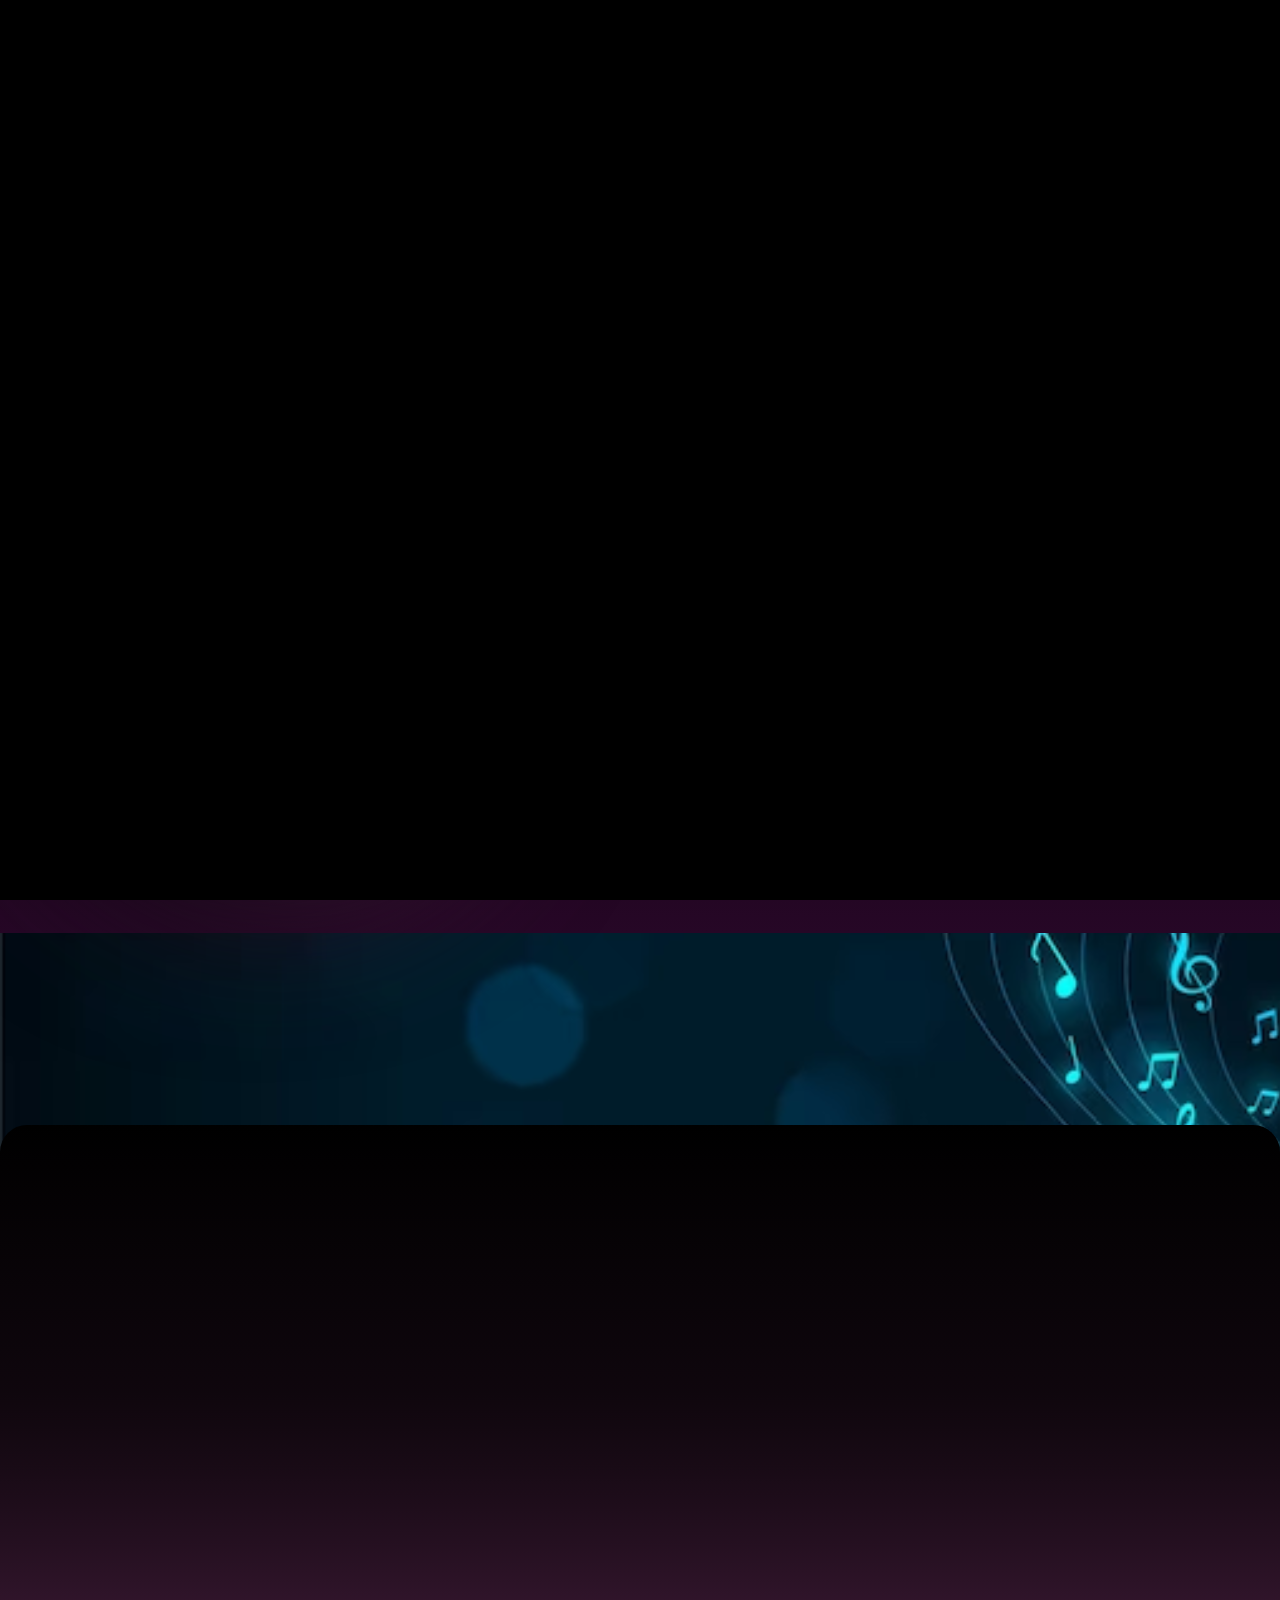
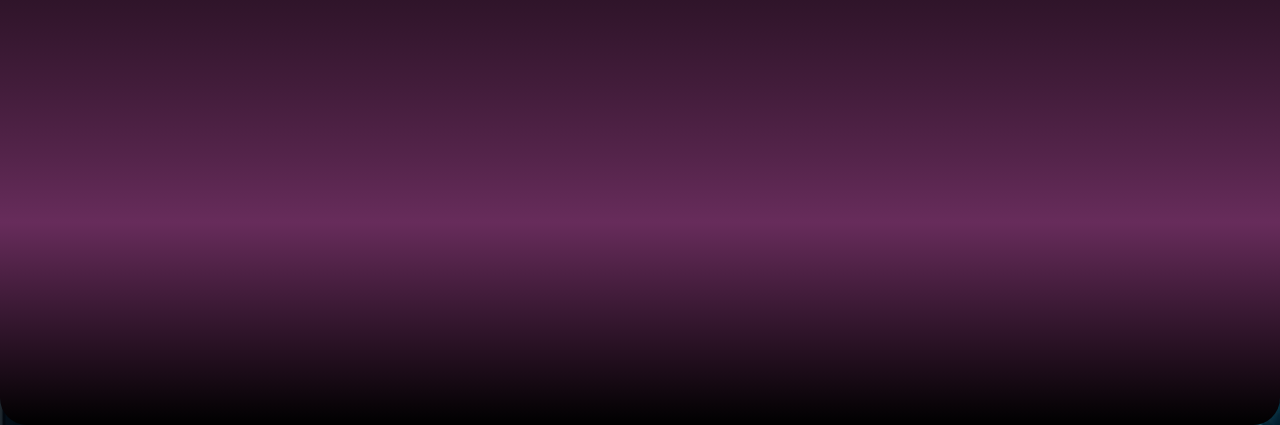
==== fastweb.html @ 98601f38 "Add files via upload" ====
<!DOCTYPE html>
<html lang="en">
<head>
    <meta charset="UTF-8">
    <meta name="viewport" content="width=device-width, initial-scale=1.0">
    <title>Fastweb</title>
    <link rel="stylesheet" href="https://cdn.jsdelivr.net/npm/locomotive-scroll@3.5.4/dist/locomotive-scroll.css">
    <link rel="stylesheet" href="fastweb.css">
    <link rel="preconnect" href="https://fonts.googleapis.com">
<link rel="preconnect" href="https://fonts.gstatic.com" crossorigin>
<link href="https://fonts.googleapis.com/css2?family=Roboto:wght@300;500;700&display=swap" rel="stylesheet">
<link rel="stylesheet" href="style.css">
</head>
<body>
    <div id="loader">
        <h1>Experience</h1>
        <h1>Learn</h1>
        <h1>Evolve</h1>
    </div>
    <div id="main">  
        <div id="page-1">
            <nav>
                <img height="95px",width="95px", src="android-chrome-512x512.png" alt="image is not loading">
                <div id="nav-right">
                    <h4><a href="">About</a></h4>
                    <h4><a href="">Contact</a></h4>
                </div>
            </nav>
            <div id="center">
                <div id="left-1">
                    <h2>NIT SILCHAR</h2>
                    <p>Opportunities continue to be important hkjkwke <br>
                        vrej frwfrel  fejrifefl frflefkr rfjwlrfl rfkwl effwewed<br>
                        fn3rkfe fr3l3f frfkl frl f43lfmfr ffo34kfp3 f34p3pkf<br>
                        4fj4f34flffmf f4lkfm4 f4kl34f f43f4k f43flk343o f34 <br>
                        4kp34po3k4f 34fp4.
                    </p>
                </div>
                <div id="right-1"><h1>THRIVE TO INSPIRE</h1></div>
            </div>
            <div id="ball"></div>
        </div>
        <div id="page-2">

        </div>
        <div id="card-holder"></div>
    </div>
    <script src= "https://cdn.jsdelivr.net/npm/locomotive-scroll@3.5.4/dist/locomotive-scroll.js"></script>
    <script src= "fastweb.js"></script>
    <script src="cards.js"></script>
    <script src="javascript.js"></script>
</html>
---- fastweb.css ----
@font-face{
    font-family: pajun;
    font-size: 200vh;
    src: url(./NeueHaasDisplayMediu.ttf);
}

@font-face{
    font-family: neu;
    src: url(./NeueHaasDisplayRoman.ttf);
}

*{
    margin: 0;
    padding: 0;
    box-sizing: border-box;
}

html, body{
    height : 100%;
    width : 100%;
}

#main{
    position: relative;
    z-index: 9;
}

#page-1{
    min-height: 100vh;
    width: 100%;
    background: linear-gradient(#000000, 65%, rgb(38, 7, 38));;
    position: fixed;
    padding: 0 2vw;
    z-index: 9;
    top: 0;
}

nav{
    width: 100%;
    background-color: #000000;
    display: flex;
    align-items: center;
    justify-content: space-between;
}

#nav-right{
    padding: 9vh 5vh;
    display: flex;
    align-items: center;
    gap: 1vw;
    font-family: neu;
}

#nav-right h4{
    padding: 1.1vh 3vh;
    /* border: 1px solid whitesmoke ; */
    border-radius: 10vh;
    font-weight: 500;
    font-size: 3vh;
    background-color: whitesmoke;
    position: relative;
    transition: all ease 0.45s;
    /* overflow: hidden; */
}

#nav-right h4::after{
    content: "";
    position: absolute;
    height: 100%;
    width: 100%;
    background-color: #000000;
    left: 0;
    bottom: -100%;
    border-radius: 50%;
    transition: all ease 0.45s;
}

#nav-right h4:hover::after{
    bottom: 0;
    border-radius: 0;
}

#nav-right a{
    color: #000000bb;
    text-decoration: none;
    z-index: 12;
    position: relative;
}

#nav-right h4:hover a{
    color: white;
}

#ball{
    position: absolute;
    width: 40vw;
    height: 40vw;
    background: linear-gradient(to top right, #010005, #672c5b);
    top: 45vh;
    left: 0vw;
    border-radius: 50%;
    filter: blur(8vh);
    animation-name: volley;
    animation-duration: 5s;
    animation-timing-function: ease-out ease-in;
    animation-iteration-count: infinite;
    animation-direction: alternate;
}

@keyframes volley{
    from{
        transform: translate(10%, -10%) skew(5deg);
    }
    to{
        transform: translate(-10%, 10%) skew(-10deg);
    }
}

#center{
    height: 80vh;
    width: 100%;
    display: flex;
    align-items: flex-end;
    justify-content: space-between;
    padding-bottom: 2vw;
}

#left-1{
    color: white;
    z-index: 3;
}

#left-1 h2{
    width: 10vw;
    font-size: 2vw;
    font-family: pajun;
    padding-bottom: 5vh;
}

#left-1 p{
    color: white;
    font-family: neu;
    margin-bottom: 20vw;
}

#right-1{
    z-index: 2;
}

#right-1 h1{
    font-family: pajun;
    letter-spacing: -0.53vh;
    text-align: right;
    margin-right: 2vw;
    color: white;
}

#center h1{
    font-size: 8vw;
    line-height: 7vw;
    text-align: right;
}

#card-holder{
    position: relative;
    height: 100vh;
    width: 100%;
    background: linear-gradient(black, 55%, #672c5b, black);    
    color: white;
    z-index: 30;
    font-family: pajun;
    top: 125vh;
    border-radius: 3vh;
}

#loader{
    height: 100%;
    width: 100%;
    background-color: black;
    position: fixed;
    z-index: 69;
    top: 0;
    /* transition: all ease 0.7s; */
    transition: all cubic-bezier(0.4, 0.07, 0.97, 0.42) 01s;
    display: flex;
    align-items: center;
    justify-content: center;
}

#loader h1{
    color: transparent;
    font-family: pajun;
    font-size: 4vw;
    background: linear-gradient(to right ,violet, purple);
    -webkit-background-clip: text;
    position: absolute;
    opacity: 0;
    animation-name: load;
    animation-duration: 1s;
    animation-timing-function: linear;
    animation-delay: 1s
}

#loader h1:nth-child(2){
    animation-delay: 2s;
}

#loader h1:nth-child(3){
    animation-delay: 3s;
}

@keyframes load{
    0%{
        opacity: 0;
    }
    10%{
        opacity: 1;
    }
    90%{
        opacity: 1;
    }
    100%{
        opacity: 0;
    }
}
---- style.css ----
body {
    margin: 0;
    font-family: 'Pacifico', sans-serif;
    background-color: black;
    background-size: cover;
    background-image: url("b5.avif");
  }
  
  .navbar {
    background-color:#14151d;
    padding: 15px;
    color: white;
    text-align: center;
    position: fixed;
    width: 100%;
    top: 0;
    z-index: 1000;
    display: flex;
    align-items: center;
    justify-content: space-between;
    margin: 10px 10px 10px 10px;
    height: 86px;
    border-radius: 20px;
    font-size: 20px;
    margin-right: 20px;
    background: linear-gradient(to top, #14151d, rgb(70, 82, 114));

  }
  
  .navbar img {
    height: 80px;
    width: auto;
    margin-top: 20px;
    margin-bottom: 20px;
    margin-right: 10px;
  }
  
  .navbar h1 {
    margin: 0;
  }
  
  .navbar .sympho-logo {
    margin-right: 50px;
  }
  
  .navbar a {
    text-decoration: none;
    color: white;
    font-size: 20px;
    font-weight: 300;
  }
  
a {
  position: relative;
  text-decoration: none;
  color: #333;
  transition: color 0.3s ease-in-out; /* Smooth color transition on hover */
}

a:hover {
  color: #8698ac; 
}

a::before {
  content: "";
  position: absolute;
  width: 100%;
  height: 3px;
  background-color: #9fb6cf; 
  transform: scaleX(0); 
  bottom:0;
  left:0;
  transform-origin: bottom right;
  transition: transform 0.3s ease-in-out; /* Smooth sliding effect */
}

a:hover::before {
  transform: scaleX(1); 
  transform-origin: bottom left;
}
.heading {
  text-align: left;
  font-size: 100px;
  font-weight: 600;
  margin-left: 5px;
  COLOR:WHITE;

  margin-top:100px;
  height:100px;
  display: flex;
  justify-content:space-evenly;
  margin-top:150px;
}
.heading box2{
margin-left:150px;
margin-top:50px;

}
.heading box1 {
  background-color:black;
  margin-left:10px;
  size:100px;
}
.content {
  color:white;
  margin-top:160px;
  
  font-size:60px;
  width:70%;
  margin-left:120px;
}
.boxes {
  background: url("b6.avif");
  height:500px;
  width:50%;
  display:flex;
  margin-left:30px;
  border-radius: 20%;
}
.boxes img{
  width:100%;
  height:50%;
  margin-left:90px;
  margin-top:120px;
  
}
.boxes {
  margin-left:15px;
  margin-top:20px;
  margin-left:50px;
  display: flex;

  
}
.boxes one img {
  transition: transform 0.3s ease-in-out;
  padding-right:50px ;
  background-color: aqua;
}
img:hover {
  transform: scale(1.2); 
}
.text img {
  margin-left:450px;
  margin-bottom:500px;


}
.boxex second {
  font-family: 'Gill Sans', 'Gill Sans MT', Calibri, 'Trebuchet MS', sans-serif;
}
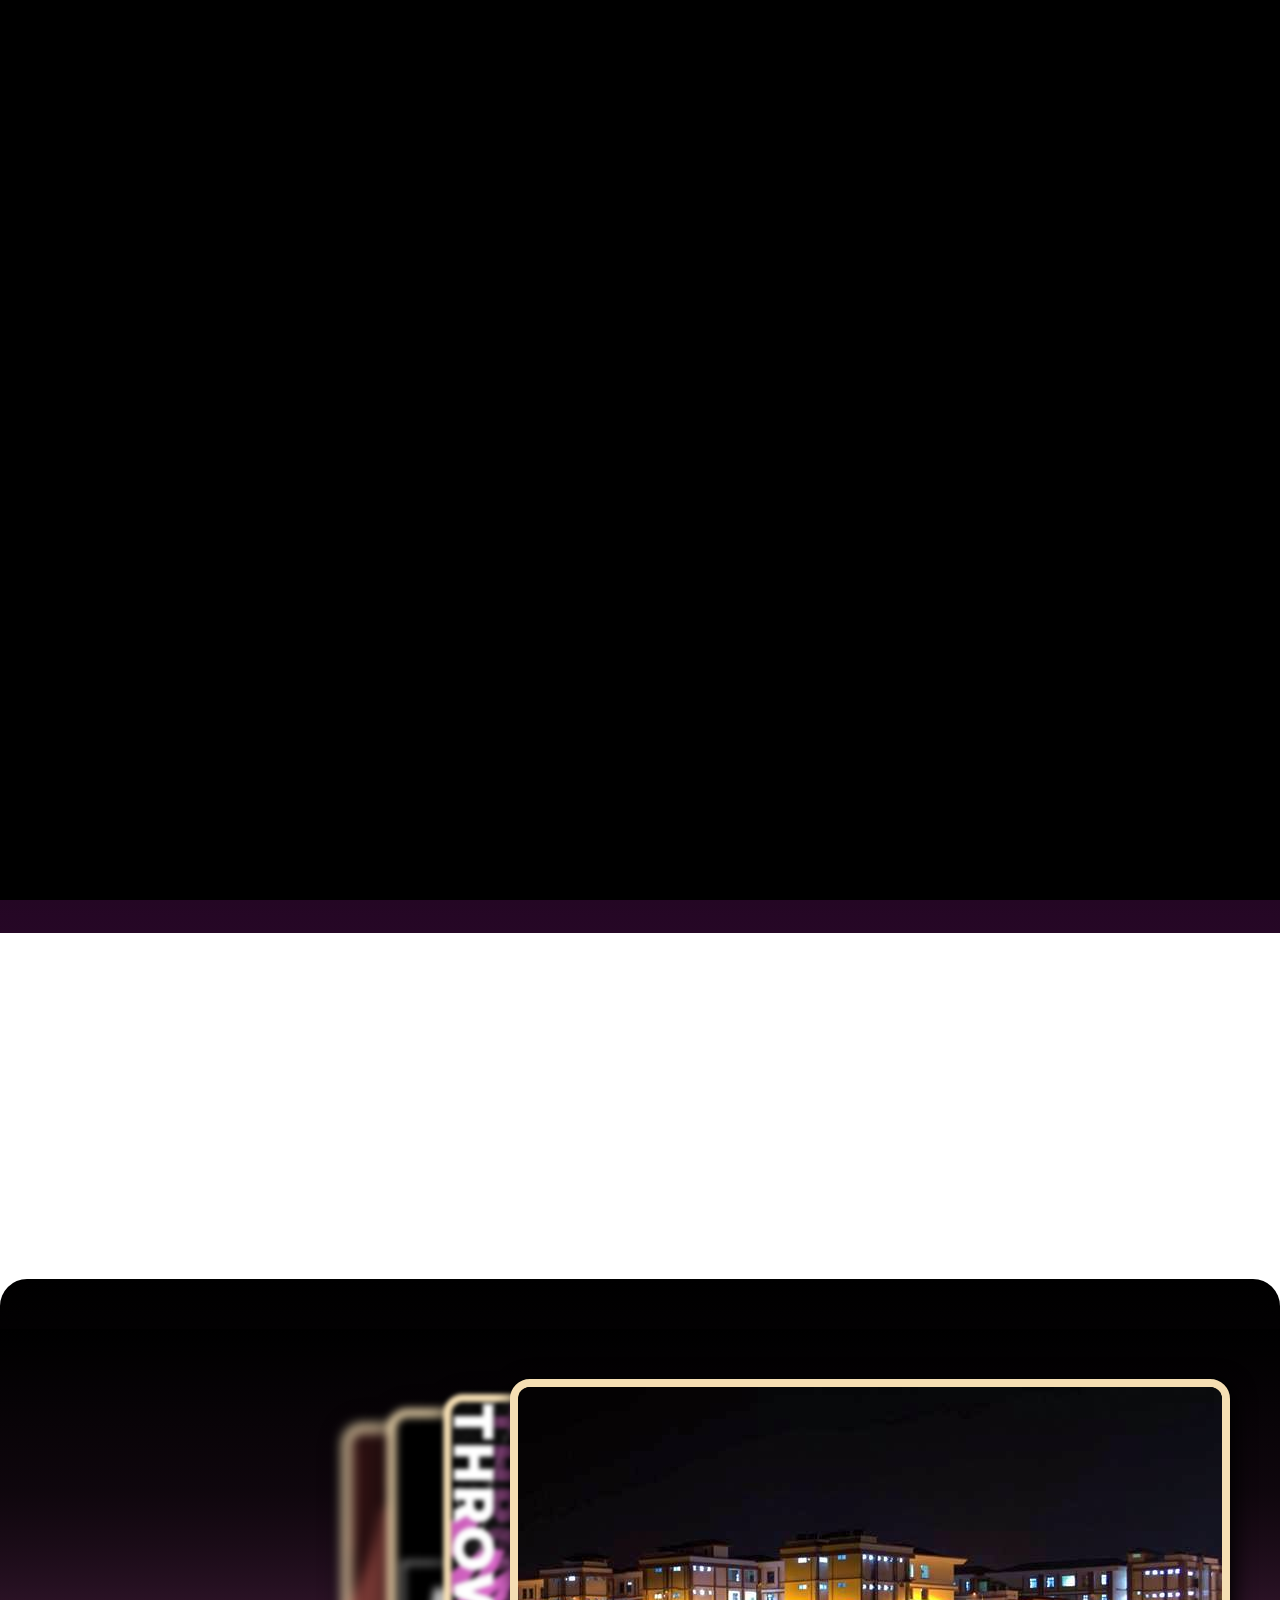
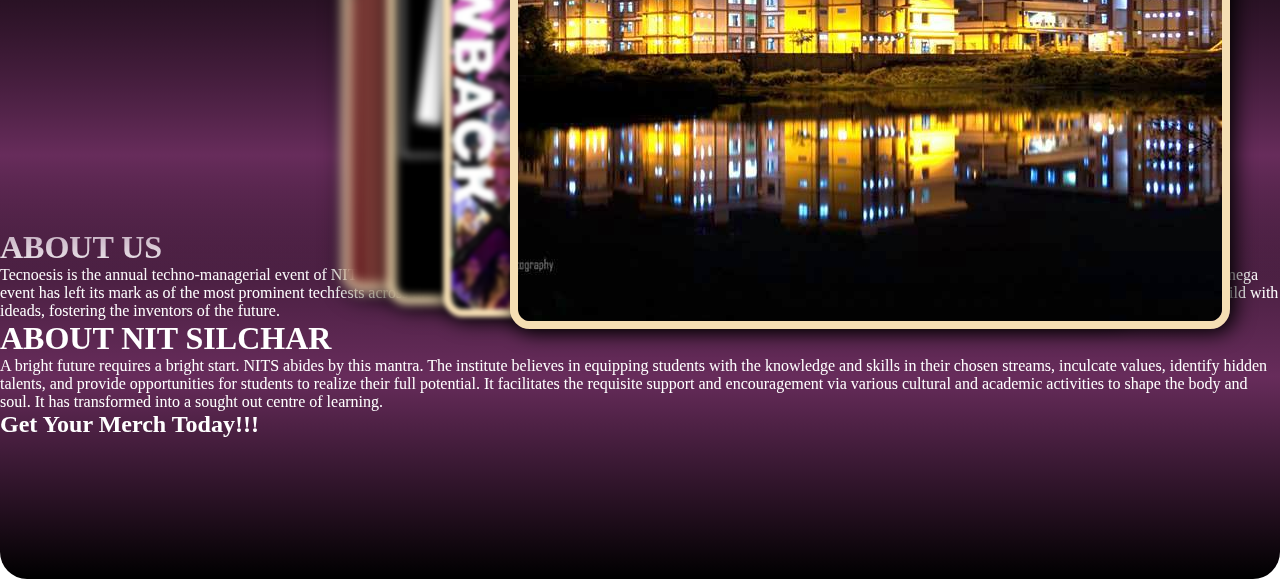
==== commit 12c8d946: "Update fastweb.html" ====
--- a/fastweb.html
+++ b/fastweb.html
@@ -4,12 +4,17 @@
     <meta charset="UTF-8">
     <meta name="viewport" content="width=device-width, initial-scale=1.0">
     <title>Fastweb</title>
-    <link rel="stylesheet" href="https://cdn.jsdelivr.net/npm/locomotive-scroll@3.5.4/dist/locomotive-scroll.css">
+    <!-- <link rel="stylesheet" href="https://cdn.jsdelivr.net/npm/locomotive-scroll@3.5.4/dist/locomotive-scroll.css"> -->
+    <link rel="preconnect" href="https://fonts.googleapis.com">
+    <link rel="preconnect" href="https://fonts.gstatic.com" crossorigin>
+    <link rel="stylesheet" href="https://cdn.jsdelivr.net/npm/swiper@11/swiper-bundle.min.css">
+                        <!-- link font -->
+    <link href="https://fonts.googleapis.com/css2?family=Roboto:wght@300;500;700&display=swap" rel="stylesheet">
+    
+                        <!-- link css -->
     <link rel="stylesheet" href="fastweb.css">
-    <link rel="preconnect" href="https://fonts.googleapis.com">
-<link rel="preconnect" href="https://fonts.gstatic.com" crossorigin>
-<link href="https://fonts.googleapis.com/css2?family=Roboto:wght@300;500;700&display=swap" rel="stylesheet">
-<link rel="stylesheet" href="style.css">
+    <link rel="stylesheet" href="sibajit_slider/style_S.css">
+
 </head>
 <body>
     <div id="loader">
@@ -17,10 +22,11 @@
         <h1>Learn</h1>
         <h1>Evolve</h1>
     </div>
-    <div id="main">  
+    <div id="main">
+        <video autoplay loop muted src="final.mp4"></video>
         <div id="page-1">
             <nav>
-                <img height="95px",width="95px", src="android-chrome-512x512.png" alt="image is not loading">
+                <img src="tecno-Logo.svg" alt="image is not loading">
                 <div id="nav-right">
                     <h4><a href="">About</a></h4>
                     <h4><a href="">Contact</a></h4>
@@ -29,24 +35,61 @@
             <div id="center">
                 <div id="left-1">
                     <h2>NIT SILCHAR</h2>
-                    <p>Opportunities continue to be important hkjkwke <br>
-                        vrej frwfrel  fejrifefl frflefkr rfjwlrfl rfkwl effwewed<br>
-                        fn3rkfe fr3l3f frfkl frl f43lfmfr ffo34kfp3 f34p3pkf<br>
-                        4fj4f34flffmf f4lkfm4 f4kl34f f43f4k f43flk343o f34 <br>
-                        4kp34po3k4f 34fp4.
-                    </p>
                 </div>
                 <div id="right-1"><h1>THRIVE TO INSPIRE</h1></div>
             </div>
-            <div id="ball"></div>
+            <!-- <div id="ball"></div> -->
         </div>
         <div id="page-2">
-
         </div>
-        <div id="card-holder"></div>
+        <div id="card-holder">
+            <div class="container"></div>
+            <section class="main " id="about_us">
+                <div>
+                <div><h1>ABOUT US</h1></div>
+                <div class="textContent" id="ye1">Tecnoesis is the annual techno-managerial event of NIT Silchar, 
+                    promising all tech geeks the ideal niche of fascinating events, workshops, competitions and 
+                    interactions worth a lifetime. This mega event has left its mark as of the most prominent 
+                    techfests across the country. The cauldron of enthusiasm and knowledge attracts various students, 
+                    presenting the chance to let their minds run wild with ideads, 
+                    fostering the inventors of the future.</div>    
+                    </div>
+            </section>
+            <section class="main " id="about_nit_silchar">
+                <div><h1>ABOUT NIT SILCHAR</h1></div>
+                <div class="textContent" id="ye2">A bright future requires a bright start. NITS abides by this mantra. 
+                    The institute believes in equipping students with the knowledge and skills in their chosen streams, 
+                    inculcate values, identify hidden talents, and provide opportunities for students to realize their full 
+                    potential. It facilitates the requisite support and encouragement via various cultural and 
+                    academic activities to shape the body and soul. It has transformed into a sought out centre of learning.</div>
+            </section>
+            <div class="getmerch"><h2>Get Your Merch Today!!!</h2></div>
+            <div class="merchandise">
+                <img class="merch" src="Merch_img/Blank-white-t-shirt-template-on-transparent-background-PNG.png" alt="">
+                <img class="merch" src="Merch_img/Blank-white-t-shirt-template-on-transparent-background-PNG.png" alt="">
+                <img class="merch" src="Merch_img/Blank-white-t-shirt-template-on-transparent-background-PNG.png" alt="">
+            </div>
+            <!-- <div class="swiper mySwiper">
+                <div class="swiper-wrapper">
+                  <div class="swiper-slide">Slide 1</div>
+                  <div class="swiper-slide">Slide 2</div>
+                  <div class="swiper-slide">Slide 3</div>
+                  <div class="swiper-slide">Slide 4</div>
+                  <div class="swiper-slide">Slide 5</div>
+                  <div class="swiper-slide">Slide 6</div>
+                  <div class="swiper-slide">Slide 7</div>
+                  <div class="swiper-slide">Slide 8</div>
+                  <div class="swiper-slide">Slide 9</div>
+                </div>
+                <div class="swiper-button-next"></div>
+                <div class="swiper-button-prev"></div>
+                <div class="swiper-pagination"></div>
+              </div>
+        </div> -->
     </div>
     <script src= "https://cdn.jsdelivr.net/npm/locomotive-scroll@3.5.4/dist/locomotive-scroll.js"></script>
+    <script src= "https://cdn.jsdelivr.net/npm/swiper@11/swiper-bundle.min.js"></script>
     <script src= "fastweb.js"></script>
-    <script src="cards.js"></script>
-    <script src="javascript.js"></script>
-</html>+    <script src= "sibajit_slider/cards.js"></script>
+    <script src= "sibajit_slider/javascript.js"></script>
+</html>
--- a/sibajit_slider/style_S.css
+++ b/sibajit_slider/style_S.css
@@ -0,0 +1,70 @@
+*{
+    padding: 0px;
+    margin: 0px;
+    box-sizing: border-box;
+}
+body{
+    /* font-family: "Roboto", sans-serif; */
+    width: 100%;
+    height: 100vh;
+    border-color: rgb(86, 86, 205);
+}
+.container{
+    background: linear-gradient(black, 55%, #672c5b, rgba(0, 0, 0, 0));    
+    position: relative;
+    top: 50px;    
+    width: 100%;
+    height: 550px;
+    padding: 0 50px;
+}
+.card{
+    width: calc(720px * (1 - (0.05 * var(--y)))) ;
+    height: calc(550px * (1 - (0.05 * var(--y))));
+    overflow: hidden;
+    border-radius: 20px ;
+    border: 8px solid wheat;
+    position: absolute;
+    top: calc(50px * (1 + (0.30 * var(--y)))); /*make 1.30=>0.3 for text hover to work in background also*/
+    right: 50px;
+    z-index: calc(100 - var( --y));
+    transform: translateX( calc(-15% * var(--y)) );
+    transform-origin: center center;
+    scale: 2.1rem;
+    box-shadow: 4px 3px 20px 1px rgb(0, 0, 0);
+    
+}
+.container > :not(:first-child){
+filter: blur(4px );
+pointer-events: none;
+}
+.container > :nth-child(2){
+    filter: blur(2px);
+}
+.container > :last-child{
+    filter: blur(6px );
+
+}
+
+.card img{
+    width: 100%;
+    height: 100%;
+    object-fit: cover;
+    
+}
+.text{
+    position: relative;
+    left: 50px;
+    top: 0px;
+    color: white;
+    font-weight: 300;
+    font-size: 30px;
+    font-style: italic;
+    text-shadow: 3px 2px 3px black;
+    text-decoration: wavy;
+}
+.card:hover .text{
+    z-index: calc(100 - var( --y));
+    top: calc(100px * (1 - (1.30 * var(--y))) * -1);/*make 1.30=>0.3 for text hover to work in background also*/
+    transition: 1s cubic-bezier(0.075, 0.82, 0.165, 1);
+    
+}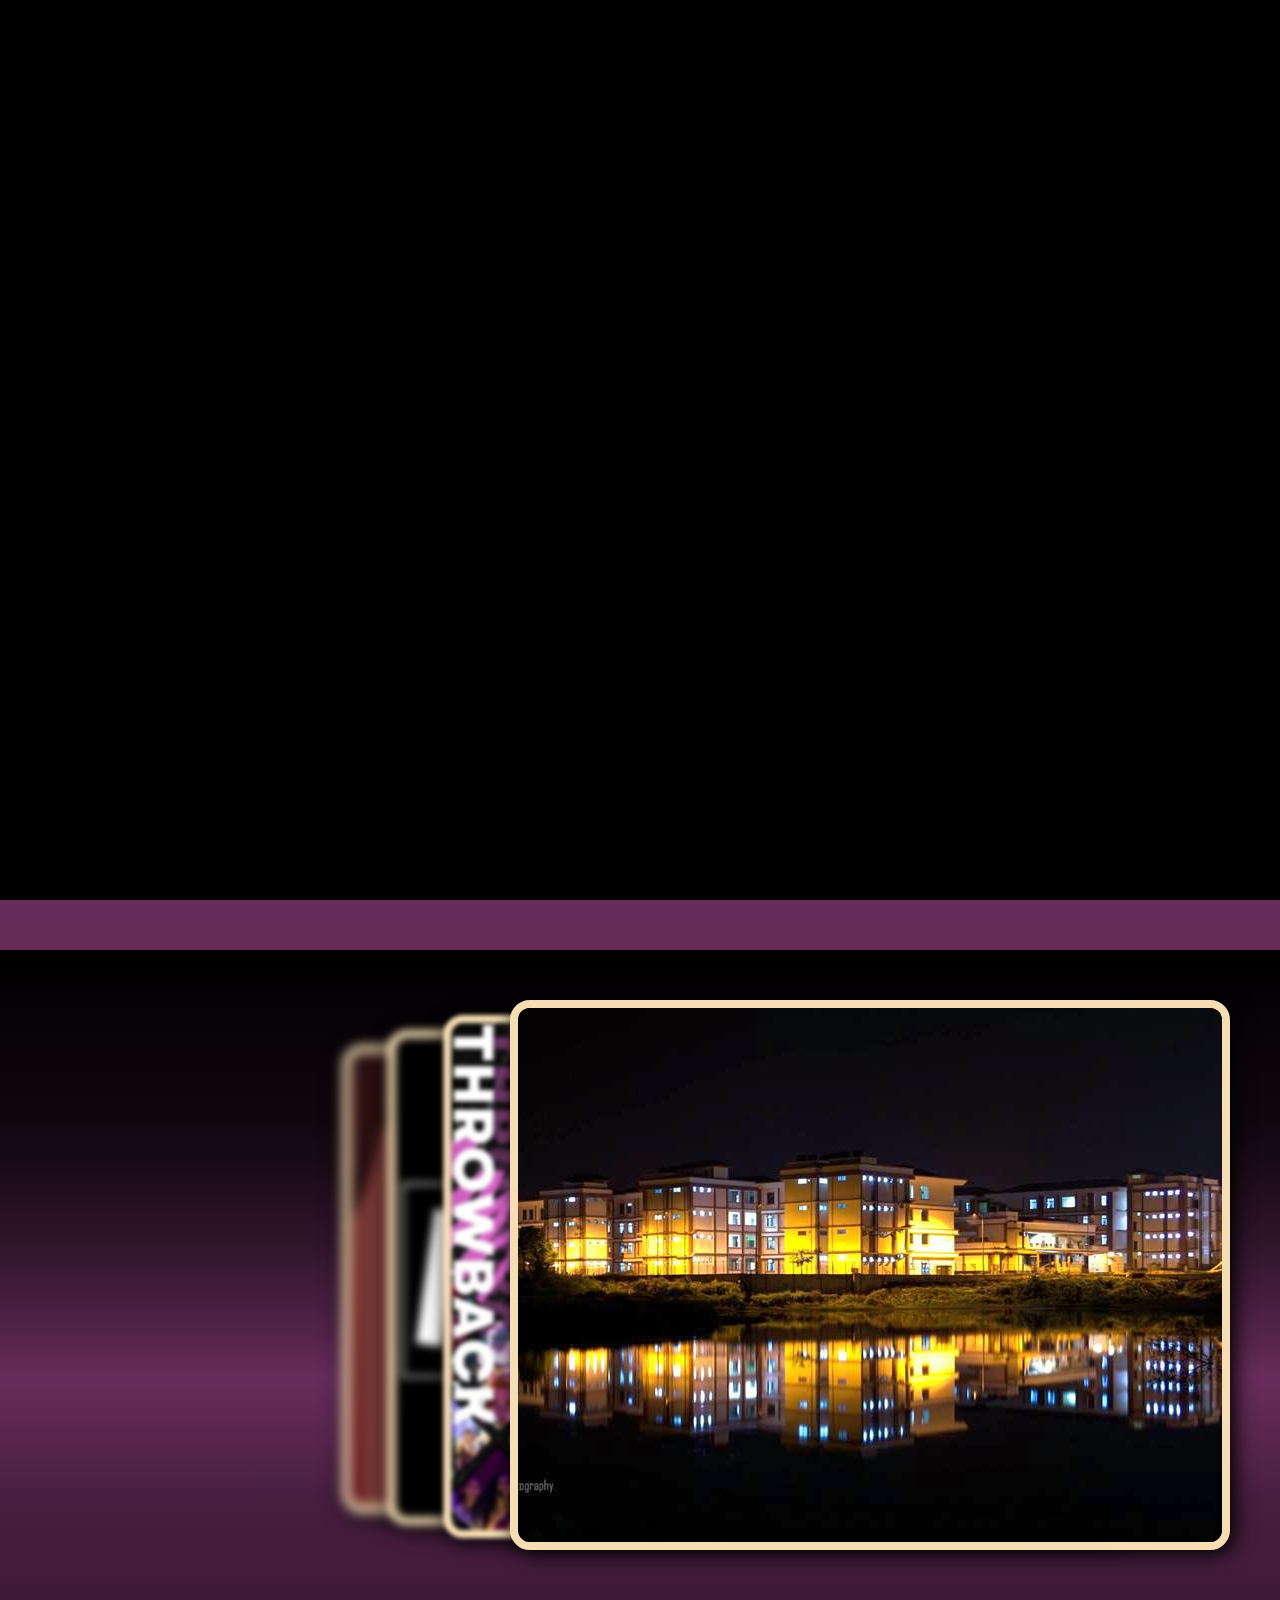
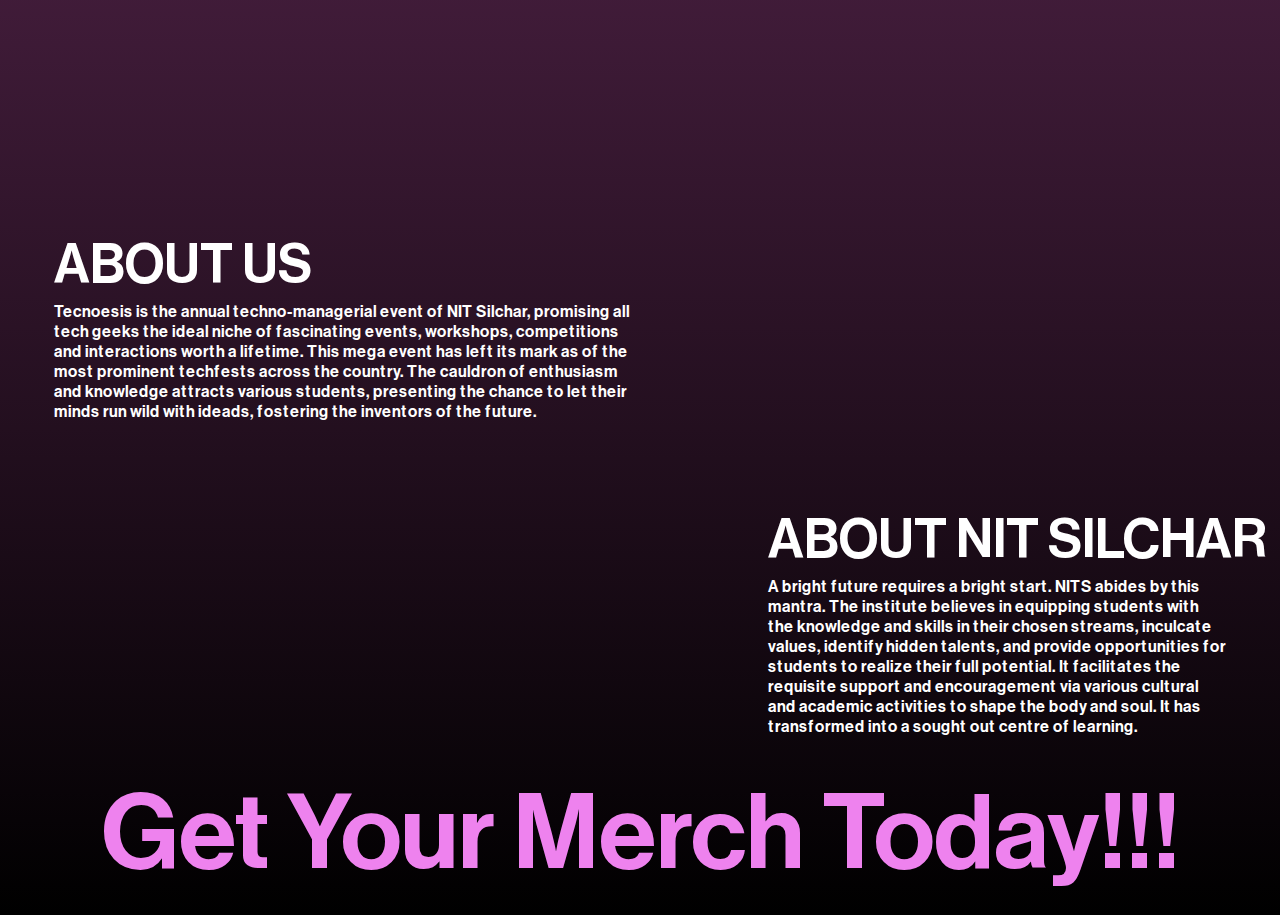
==== commit 88d78673: "Add files via upload" ====
--- a/fastweb.html
+++ b/fastweb.html
@@ -39,8 +39,6 @@
                 <div id="right-1"><h1>THRIVE TO INSPIRE</h1></div>
             </div>
             <!-- <div id="ball"></div> -->
-        </div>
-        <div id="page-2">
         </div>
         <div id="card-holder">
             <div class="container"></div>
@@ -84,12 +82,17 @@
                 <div class="swiper-button-next"></div>
                 <div class="swiper-button-prev"></div>
                 <div class="swiper-pagination"></div>
-              </div>
-        </div> -->
+              </div> -->
+        </div>
     </div>
+    <div id="footer">
+        <h1>INCANDESCENCE</h1>
+        <div id="blur1"></div>
+    </div>
+</body>
     <script src= "https://cdn.jsdelivr.net/npm/locomotive-scroll@3.5.4/dist/locomotive-scroll.js"></script>
     <script src= "https://cdn.jsdelivr.net/npm/swiper@11/swiper-bundle.min.js"></script>
     <script src= "fastweb.js"></script>
     <script src= "sibajit_slider/cards.js"></script>
     <script src= "sibajit_slider/javascript.js"></script>
-</html>
+</html>--- a/fastweb.css
+++ b/fastweb.css
@@ -23,12 +23,19 @@
 #main{
     position: relative;
     z-index: 9;
+    line-height: 20px;
+}
+
+#main video{
+    top: 0;
+    width: 100%;
+    position: fixed;
 }
 
 #page-1{
-    min-height: 100vh;
-    width: 100%;
-    background: linear-gradient(#000000, 65%, rgb(38, 7, 38));;
+    height: 50vh;
+    width: 100%;
+    /* background: linear-gradient(#000000, 65%, rgb(38, 7, 38)); */
     position: fixed;
     padding: 0 2vw;
     z-index: 9;
@@ -37,7 +44,7 @@
 
 nav{
     width: 100%;
-    background-color: #000000;
+    /* background-color: #000000; */
     display: flex;
     align-items: center;
     justify-content: space-between;
@@ -52,15 +59,15 @@
 }
 
 #nav-right h4{
+    border: 1px solid whitesmoke;
     padding: 1.1vh 3vh;
-    /* border: 1px solid whitesmoke ; */
     border-radius: 10vh;
     font-weight: 500;
     font-size: 3vh;
     background-color: whitesmoke;
     position: relative;
     transition: all ease 0.45s;
-    /* overflow: hidden; */
+    overflow: hidden;
 }
 
 #nav-right h4::after{
@@ -126,21 +133,18 @@
 }
 
 #left-1{
-    color: white;
     z-index: 3;
 }
 
 #left-1 h2{
     width: 10vw;
+    color: transparent;
+    background: linear-gradient(to right ,violet, purple);
+    -webkit-background-clip: text;
     font-size: 2vw;
     font-family: pajun;
     padding-bottom: 5vh;
-}
-
-#left-1 p{
-    color: white;
-    font-family: neu;
-    margin-bottom: 20vw;
+    padding-left: 1.7vw;
 }
 
 #right-1{
@@ -149,10 +153,13 @@
 
 #right-1 h1{
     font-family: pajun;
+    color: transparent;
+    background: linear-gradient(to right ,violet, purple);
+    -webkit-background-clip: text;
     letter-spacing: -0.53vh;
     text-align: right;
     margin-right: 2vw;
-    color: white;
+    opacity: 70%;
 }
 
 #center h1{
@@ -163,14 +170,13 @@
 
 #card-holder{
     position: relative;
-    height: 100vh;
-    width: 100%;
-    background: linear-gradient(black, 55%, #672c5b, black);    
+    top: 100vh;
+    min-height: 100vh;
+    width: 100%;
+    background: linear-gradient(#672c5b, 55% ,black);
     color: white;
     z-index: 30;
     font-family: pajun;
-    top: 125vh;
-    border-radius: 3vh;
 }
 
 #loader{
@@ -208,7 +214,9 @@
 #loader h1:nth-child(3){
     animation-delay: 3s;
 }
-
+.textContent{
+    font-weight: 300;
+}
 @keyframes load{
     0%{
         opacity: 0;
@@ -222,4 +230,97 @@
     100%{
         opacity: 0;
     }
+}
+
+#about_us h1{
+    font-size: 6vh;
+    padding-top: 45vh;
+    padding-left: 6vh;
+}
+
+#ye1{
+    padding-top: 3vh;
+    padding-left: 6vh;
+    width: 50%;
+}
+
+#about_nit_silchar h1{
+    padding-left: 60%;
+    font-size: 6vh;
+    padding-top: 12vh;
+}
+
+#ye2 {
+    padding-top: 3vh;
+    padding-left: 60%;
+    padding-right: 6vh;
+    padding-bottom: 2vh;
+}
+    
+#about_us{
+    position: relative;
+    left: -1000px;
+    transform: translateX(1000px);
+    transition: 1.5s;
+}
+#about_nit_silchar{
+    position: relative;
+    left: 1000px;
+    transform: translateX(-1000px);
+    transition: 1.5s;
+}
+
+.swiper {
+    width: 100%;
+    height: 100%;
+}
+
+.swiper-slide {
+    text-align: center;
+    font-size: 18px;
+    background: #fff;
+    display: flex;
+    justify-content: center;
+    align-items: center;
+}
+
+.swiper-slide img {
+    display: block;
+    width: 100%;
+    height: 100%;
+    object-fit: cover;
+}
+
+.merchandise{
+    text-align: center;
+    margin: 50px;
+}
+
+.merchandise img{
+    transform: rotate(0deg);
+    transition: 2s;
+    width: 450px;
+    cursor: pointer;
+}
+
+.getmerch{
+    margin-top: 70px;
+    text-align: center;
+    font-size: 70px;
+    color: transparent;
+    color: violet;
+}
+
+#footer{
+    background-color: black;
+    min-height: 200vh;
+    width: 100%;
+    position: fixed;
+    bottom: 0;
+}
+
+#footer h1{
+    color: violet;
+    font-family: pajun;
+    font-size: 120px;
 }